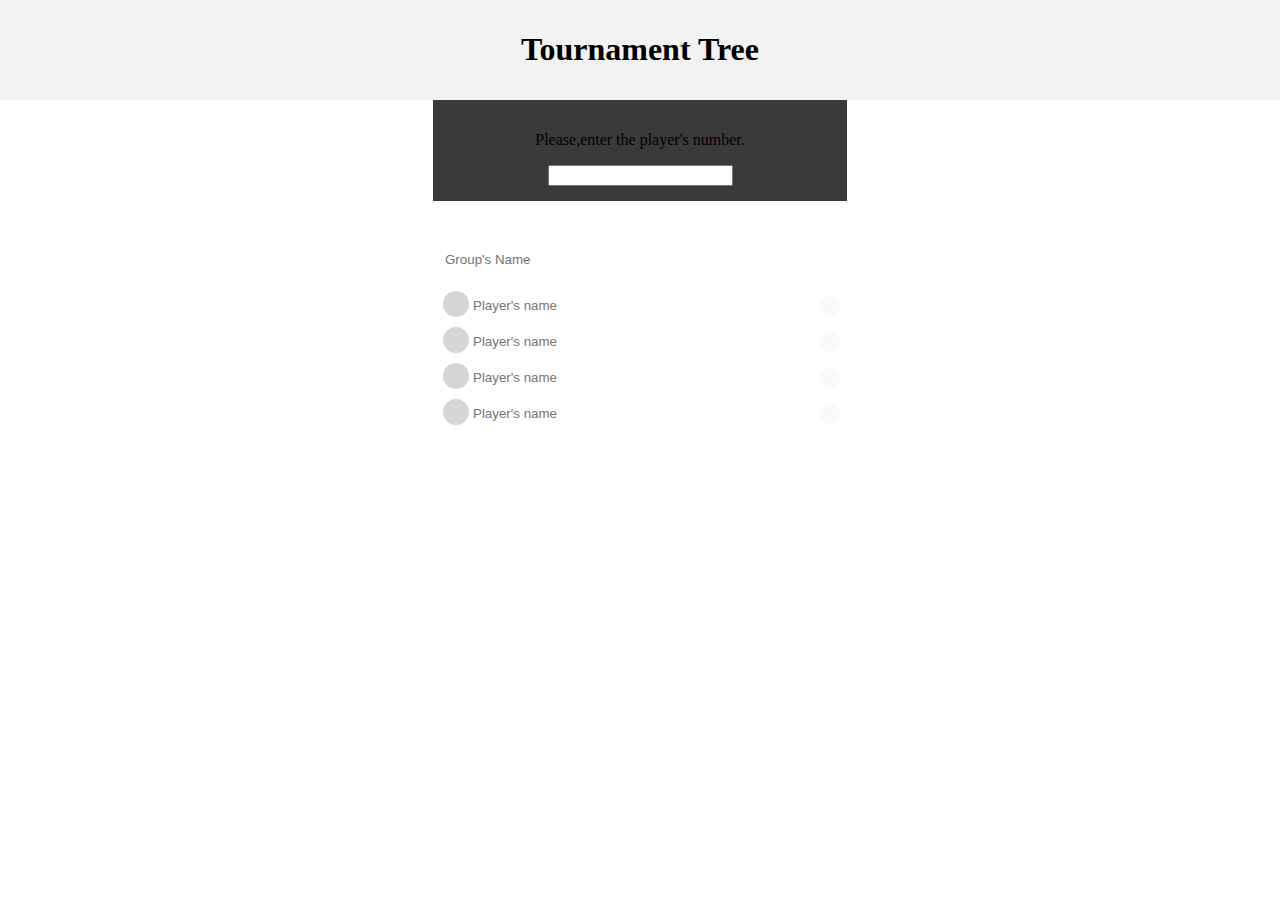
==== index.html @ 166a0d12 "home" ====
<!DOCTYPE html>
<html lang="en">
<head>
    <link rel="stylesheet" type="text/css" href="indexstyle.css"/>
    <meta charset="UTF-8">
    <title>Tournament tree</title>
</head>

<body>
<div class="home_container">
<div class="title_container">
    <h1 >Tournament Tree</h1>
</div>
    <div class="nbr-player_container">
        <p>Please,enter the player's number.</p>
        <input name="nbr-player" type="text" value=""/>
    </div>

        <div class="taskcol">
            <i class="fa fa-clock-o"></i> <input type="text" name="title[]" placeholder="Group's Name">
            <ul class="tasklist">
                <li class="task">
                    <div class="task__checkbox"><div class="newcheckbox"><input type="hidden" name="state[]" value="0"></div></div>
                    <div class="task__input"><input type="text" name="task[]" placeholder="Player's name"></div>
                    <div class="task__delete"><a class="delete js-delete-task"><i class="fa fa-times"></i></a></div>
                </li>
                <li class="task">
                    <div class="task__checkbox"><div class="newcheckbox"><input type="hidden" name="state[]" value="0"></div></div>
                    <div class="task__input"><input type="text" name="task[]" placeholder="Player's name"></div>
                    <div class="task__delete"><a class="delete js-delete-task"><i class="fa fa-times"></i></a></div>
                </li>
                <li class="task">
                    <div class="task__checkbox"><div class="newcheckbox"><input type="hidden" name="state[]" value="0"></div></div>
                    <div class="task__input"><input type="text" name="task[]" placeholder="Player's name"></div>
                    <div class="task__delete"><a class="delete js-delete-task"><i class="fa fa-times"></i></a></div>
                </li>
                <li class="task">
                    <div class="task__checkbox"><div class="newcheckbox"><input type="hidden" name="state[]" value="0"></div></div>
                    <div class="task__input"><input type="text" name="task[]" placeholder="Player's name"></div>
                    <div class="task__delete"><a class="delete js-delete-task"><i class="fa fa-times"></i></a></div>
                </li>
            </ul>

        </div>
    </div>
</div>

<script src="scriptindex.js"/>
</body>
</html>
---- indexstyle.css ----
html,body{
    margin: 0px;
    padding: 0px;
}
.title_container{

    text-align:center;
    background-color: #f2f2f2;
    padding: 10px;
    margin-right:auto;
    margin-left: auto;


}
.nbr-player_container{

    background-color: #3A3A3A ;
    padding:15px;
    margin-left: auto;
    margin-right: auto;
    text-align: center;
    width: 30%;
}
.players_settings_container{

    padding:15px;
    text-align: center;
}
.taskcol {
    flex: auto;
    background: #fff;
    border-radius: 6px;
    padding: 16px;
    margin: 30px;
    max-width: 400px;
    min-width: 250px;
    margin-right: auto;
    margin-left: auto;

}

.taskcol input[type=text] {
    border: 1px solid transparent;
    background: transparent;
    padding: 4px;
    vertical-align: top;
    outline: none;
}

.taskcol input[type=text]:hover {
    border-bottom: 1px dashed #999;
}

.taskcol input[type=text]:focus {
    border: 1px solid #ccc;
}

.tasklist {
    list-style-type: none;
    padding: 0;
}

.task {
    display: flex;
    align-items: center;
}
.task:hover .delete { opacity: 1; }
.task > div {
    flex: auto;
}

.task__checkbox {
    max-width: 20px;
}
.task__input {
    margin: 0 8px;
}
.task__input input[type=text] {
    width: 100%;
}

.task__delete {
    max-width: 20px;
}

.newcheckbox {
    display: inline-block;
    width: 20px;
    height: 20px;
    border-radius: 50%;
    background: #d5d5d5;
    border: 3px solid #d5d5d5;
    margin: 3px;
    cursor: pointer;

    transition: all .15s;
}

.newcheckbox:not(.active):hover {
    background: #AF97E8;
}

.active {
    box-shadow: 0 0 0 3px #F66F9A;
    background: #F66F9A;
}

.add {
    border: none;
    background: #F66F9A;
    color: #fff;
    border-radius: 20px;
    padding: 6px 16px;
    font-weight: bold;
    text-transform: uppercase;
    font-size: .8em;
}

.delete {
    display: block;
    opacity: .2	;
    border: none;
    border-radius: 50%;
    width: 20px;
    height: 18px;
    padding-top: 2px;
    background: #e1e1e1;
    text-align: center;
    color: #999	;

    transition: all .3s;
}
.delete:hover {
    background: tomato;
    color: #fff;
}

.fa-clock-o {
    color: #999;
    margin-top: 10px;
}


.alert {
    display: none;
    position: fixed;
    bottom: 0;
    right :0;
    background: #C4DB5E;
    color: #fff;
    font-weight: bold;
    padding: 10px 20px 10px 10px;
    border-top-left-radius: 4px;
}
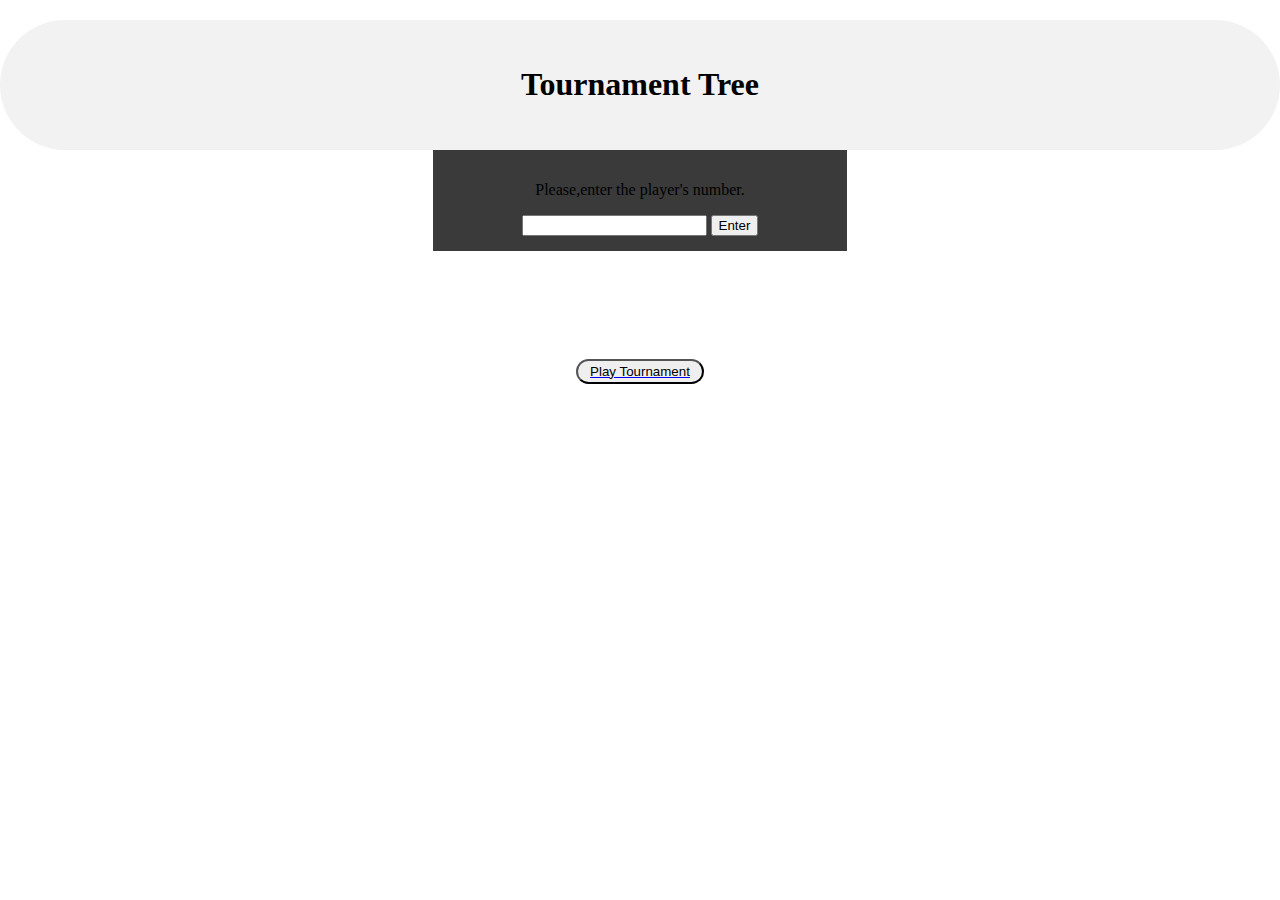
==== commit cda57a4b: "Add files via upload" ====
--- a/index.html
+++ b/index.html
@@ -1,50 +1,41 @@
 <!DOCTYPE html>
 <html lang="en">
 <head>
+    <meta charset="UTF-8">
     <link rel="stylesheet" type="text/css" href="indexstyle.css"/>
-    <meta charset="UTF-8">
-    <title>Tournament tree</title>
+    <title>home</title>
 </head>
-
 <body>
 <div class="home_container">
-<div class="title_container">
-    <h1 >Tournament Tree</h1>
-</div>
+
+    <div class="title_container">
+        <h1>Tournament Tree</h1>
+    </div>
     <div class="nbr-player_container">
         <p>Please,enter the player's number.</p>
-        <input name="nbr-player" type="text" value=""/>
+        <input id="nbr_player" name="nbr-player" type="text" value="">
+        <a ><button type="submit" value="Play tournament" id="nbr_player_button">Enter</button></a>
     </div>
 
-        <div class="taskcol">
-            <i class="fa fa-clock-o"></i> <input type="text" name="title[]" placeholder="Group's Name">
-            <ul class="tasklist">
-                <li class="task">
-                    <div class="task__checkbox"><div class="newcheckbox"><input type="hidden" name="state[]" value="0"></div></div>
-                    <div class="task__input"><input type="text" name="task[]" placeholder="Player's name"></div>
-                    <div class="task__delete"><a class="delete js-delete-task"><i class="fa fa-times"></i></a></div>
-                </li>
-                <li class="task">
-                    <div class="task__checkbox"><div class="newcheckbox"><input type="hidden" name="state[]" value="0"></div></div>
-                    <div class="task__input"><input type="text" name="task[]" placeholder="Player's name"></div>
-                    <div class="task__delete"><a class="delete js-delete-task"><i class="fa fa-times"></i></a></div>
-                </li>
-                <li class="task">
-                    <div class="task__checkbox"><div class="newcheckbox"><input type="hidden" name="state[]" value="0"></div></div>
-                    <div class="task__input"><input type="text" name="task[]" placeholder="Player's name"></div>
-                    <div class="task__delete"><a class="delete js-delete-task"><i class="fa fa-times"></i></a></div>
-                </li>
-                <li class="task">
-                    <div class="task__checkbox"><div class="newcheckbox"><input type="hidden" name="state[]" value="0"></div></div>
-                    <div class="task__input"><input type="text" name="task[]" placeholder="Player's name"></div>
-                    <div class="task__delete"><a class="delete js-delete-task"><i class="fa fa-times"></i></a></div>
-                </li>
-            </ul>
+    <div class="taskcol">
 
-        </div>
+        <ul class="tasklist">
+        </ul>
+
     </div>
+
+
+
+
+
+    </div>
+
+    <a  href="tree.html"><button type="submit" value="Play tournament" class="play_button">Play Tournament</button></a>
 </div>
 
-<script src="scriptindex.js"/>
-</body>
+
+<script src="scriptindex.js"></script>
+
+    </body>
+    </html>
 </html>--- a/indexstyle.css
+++ b/indexstyle.css
@@ -4,15 +4,16 @@
     padding: 0px;
 }
 .title_container{
+    margin-top: 20px;
 
     text-align:center;
     background-color: #f2f2f2;
-    padding: 10px;
+    padding: 25px;
     margin-right:auto;
     margin-left: auto;
+    border-radius:100px ;
+}
 
-
-}
 .nbr-player_container{
 
     background-color: #3A3A3A ;
@@ -21,11 +22,15 @@
     margin-right: auto;
     text-align: center;
     width: 30%;
+
 }
 .players_settings_container{
 
     padding:15px;
     text-align: center;
+}
+.alltaskcol{
+    display:flex;
 }
 .taskcol {
     flex: auto;
@@ -37,6 +42,7 @@
     min-width: 250px;
     margin-right: auto;
     margin-left: auto;
+
 
 }
 
@@ -153,5 +159,14 @@
     padding: 10px 20px 10px 10px;
     border-top-left-radius: 4px;
 }
+.play_button{
+    margin-top: 10px;
+    display: block;
+    border-radius: 25px;
+    width: 10%;
+    height: 25px;
+    margin-left: auto;
+    margin-right: auto;
 
+}
 
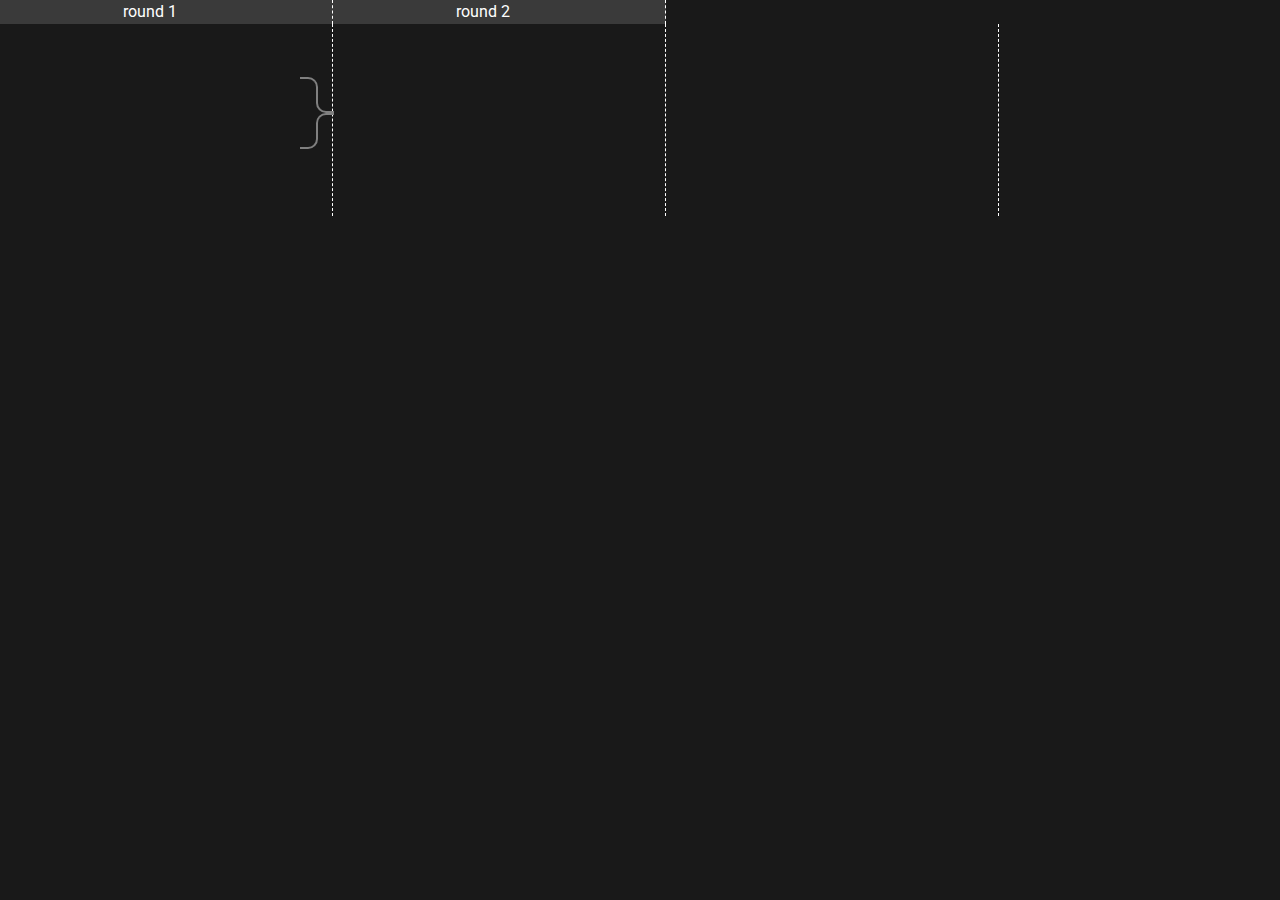
==== commit ee1c082b: "Ajout de la commande 'Nombre de joueur' et génération des rounds." ====
--- a/index.html
+++ b/index.html
@@ -1,41 +1,275 @@
+
 <!DOCTYPE html>
 <html lang="en">
 <head>
     <meta charset="UTF-8">
-    <link rel="stylesheet" type="text/css" href="indexstyle.css"/>
-    <title>home</title>
+    <title>Title</title>
+    <link rel="stylesheet" type="text/css" href="css/style.css"/>
+    <link rel="stylesheet" type="text/css" href="css/fontawesome-all.min.css"/>
 </head>
 <body>
-<div class="home_container">
-
-    <div class="title_container">
-        <h1>Tournament Tree</h1>
-    </div>
-    <div class="nbr-player_container">
-        <p>Please,enter the player's number.</p>
-        <input id="nbr_player" name="nbr-player" type="text" value="">
-        <a ><button type="submit" value="Play tournament" id="nbr_player_button">Enter</button></a>
-    </div>
-
-    <div class="taskcol">
-
-        <ul class="tasklist">
-        </ul>
-
-    </div>
-
-
-
-
-
-    </div>
-
-    <a  href="tree.html"><button type="submit" value="Play tournament" class="play_button">Play Tournament</button></a>
+<div class="header">
+
 </div>
-
-
-<script src="scriptindex.js"></script>
-
-    </body>
-    </html>
+<div class="container">
+
+
+
+<!--
+    <div class="round one">
+        <div class="group" id="1">
+            <div id="player_1" class="group-container-player one round_one group_1">
+                <span class="username">Jean Michel</span>
+                <button class="btn one win group_1">Winner</button>
+                <button class="btn more"><i class="fas fa-angle-down"></i></button>
+            </div>
+            <div id="player_2" class="group-container-player two round_one group_1">
+                <span class="username">Jean Bernard</span>
+                <button class="btn two win group_1">Winner</button>
+                <button class="btn more"><i class="fas fa-angle-down"></i></button>
+            </div>
+        </div>
+        <div class="group" id="2">
+            <div id="player_3" class="group-container-player one round_one group_2">
+                <span class="username">username</span>
+                <button class="btn one win group_2">Winner</button>
+                <button class="btn more"><i class="fas fa-angle-down"></i></button>
+            </div>
+            <div id="player_4" class="group-container-player two round_one group_2">
+                <span class="username">username</span>
+                <button class="btn two win group_2">Winner</button>
+                <button class="btn more"><i class="fas fa-angle-down"></i></button>
+            </div>
+        </div>
+        <div class="group" id="3">
+            <div id="player_5" class="group-container-player one round_one group_3">
+                <span class="username">username</span>
+                <button class="btn one win group_3">Winner</button>
+                <button class="btn more"><i class="fas fa-angle-down"></i></button>
+            </div>
+            <div id="player_6" class="group-container-player two round_one group_3">
+                <span class="username">username</span>
+                <button class="btn two win group_3">Winner</button>
+                <button class="btn more"><i class="fas fa-angle-down"></i></button>
+            </div>
+        </div>
+        <div class="group" id="4">
+            <div id="player_7" class="group-container-player one round_one group_4">
+                <span class="username">username</span>
+                <button class="btn one win group_4">Winner</button>
+                <button class="btn more"><i class="fas fa-angle-down"></i></button>
+            </div>
+            <div id="player_8" class="group-container-player two round_one group_4">
+                <span class="username">username</span>
+                <button class="btn two win group_4">Winner</button>
+                <button class="btn more"><i class="fas fa-angle-down"></i></button>
+            </div>
+        </div>
+        <div class="group" id="5">
+            <div id="player_9" class="group-container-player one round_one group_5">
+                <span class="username">username</span>
+                <button class="btn one win group_5">Winner</button>
+                <button class="btn more"><i class="fas fa-angle-down"></i></button>
+            </div>
+            <div id="player_10" class="group-container-player two round_one group_5">
+                <span class="username">username</span>
+                <button class="btn two win group_5">Winner</button>
+                <button class="btn more"><i class="fas fa-angle-down"></i></button>
+            </div>
+        </div>
+        <div class="group" id="6">
+            <div id="player_11" class="group-container-player one round_one group_6">
+                <span class="username">username</span>
+                <button class="btn one win group_6">Winner</button>
+                <button class="btn more"><i class="fas fa-angle-down"></i></button>
+            </div>
+            <div id="player_12" class="group-container-player two round_one group_6">
+                <span class="username">username</span>
+                <button class="btn two win group_6">Winner</button>
+                <button class="btn more"><i class="fas fa-angle-down"></i></button>
+            </div>
+        </div>
+        <div class="group" id="7">
+            <div id="player_13" class="group-container-player one round_one group_7">
+                <span class="username">username</span>
+                <button class="btn one win group_7">Winner</button>
+                <button class="btn more"><i class="fas fa-angle-down"></i></button>
+            </div>
+            <div id="player_14" class="group-container-player two round_one group_7">
+                <span class="username">username</span>
+                <button class="btn two win group_7">Winner</button>
+                <button class="btn more"><i class="fas fa-angle-down"></i></button>
+            </div>
+        </div>
+        <div class="group" id="8">
+            <div id="player_15" class="group-container-player one round_one group_8">
+                <span class="username">username</span>
+                <button class="btn one win group_8">Winner</button>
+                <button class="btn more"><i class="fas fa-angle-down"></i></button>
+            </div>
+            <div id="player_16" class="group-container-player two round_one group_8">
+                <span class="username">username</span>
+                <button class="btn two win group_8">Winner</button>
+                <button class="btn more"><i class="fas fa-angle-down"></i></button>
+            </div>
+        </div>
+    </div>
+    <div class="arrow">
+        <div class="container-arrow">
+            <div id="arrow_1" class="group-container-line_top__left active"></div>
+            <div id="arrow_1" class="group-container-line_top__right active"></div>
+            <div id="arrow_1" class="group-container-line_bottom__right"></div>
+            <div id="arrow_1" class="group-container-line_bottom__left"></div>
+        </div>
+        <div class="container-arrow">
+            <div id="arrow_2" class="group-container-line_top__left"></div>
+            <div id="arrow_2" class="group-container-line_top__right"></div>
+            <div id="arrow_2" class="group-container-line_bottom__right"></div>
+            <div id="arrow_2" class="group-container-line_bottom__left"></div>
+        </div>
+        <div class="container-arrow">
+            <div id="arrow_3" class="group-container-line_top__left"></div>
+            <div id="arrow_3" class="group-container-line_top__right"></div>
+            <div id="arrow_3" class="group-container-line_bottom__right"></div>
+            <div id="arrow_3" class="group-container-line_bottom__left"></div>
+        </div>
+        <div class="container-arrow">
+            <div id="arrow_4" class="group-container-line_top__left"></div>
+            <div id="arrow_4" class="group-container-line_top__right"></div>
+            <div id="arrow_4" class="group-container-line_bottom__right"></div>
+            <div id="arrow_4" class="group-container-line_bottom__left"></div>
+        </div>
+        <div class="container-arrow">
+            <div id="arrow_5" class="group-container-line_top__left"></div>
+            <div id="arrow_5" class="group-container-line_top__right"></div>
+            <div id="arrow_5" class="group-container-line_bottom__right"></div>
+            <div id="arrow_5" class="group-container-line_bottom__left"></div>
+        </div>
+        <div class="container-arrow">
+            <div id="arrow_6" class="group-container-line_top__left"></div>
+            <div id="arrow_6" class="group-container-line_top__right"></div>
+            <div id="arrow_6" class="group-container-line_bottom__right"></div>
+            <div id="arrow_6" class="group-container-line_bottom__left"></div>
+        </div>
+        <div class="container-arrow">
+            <div id="arrow_7" class="group-container-line_top__left"></div>
+            <div id="arrow_7" class="group-container-line_top__right"></div>
+            <div id="arrow_7" class="group-container-line_bottom__right"></div>
+            <div id="arrow_7" class="group-container-line_bottom__left"></div>
+        </div>
+        <div class="container-arrow">
+            <div id="arrow_8" class="group-container-line_top__left"></div>
+            <div id="arrow_8" class="group-container-line_top__right"></div>
+            <div id="arrow_8" class="group-container-line_bottom__right"></div>
+            <div id="arrow_8" class="group-container-line_bottom__left"></div>
+        </div>
+    </div>
+    <div class="round two">
+        <div class="group" id="9">
+            <div id="" class="group-container-player round_two one group_1">
+            </div>
+            <div id="" class="group-container-player round_two two group_2">
+            </div>
+        </div>
+        <div class="group" id="10">
+            <div id="" class="group-container-player round_two one group_3">
+            </div>
+            <div id="" class="group-container-player round_two two group_4">
+            </div>
+        </div>
+        <div class="group" id="11">
+            <div id="" class="group-container-player round_two one group_5">
+            </div>
+            <div id="" class="group-container-player round_two two group_6">
+            </div>
+        </div>
+        <div class="group" id="12">
+            <div id="" class="group-container-player round_two one group_7">
+            </div>
+            <div id="" class="group-container-player round_two two group_8">
+            </div>
+        </div>
+    </div>
+    <div class="arrow">
+        <div class="container-arrow three">
+            <div class="group-container-line_top__left three active"></div>
+            <div class="group-container-line_top__right three active"></div>
+            <div class="group-container-line_bottom__right three"></div>
+            <div class="group-container-line_bottom__left three"></div>
+        </div>
+        <div class="container-arrow three">
+            <div class="group-container-line_top__left three"></div>
+            <div class="group-container-line_top__right three"></div>
+            <div class="group-container-line_bottom__right three"></div>
+            <div class="group-container-line_bottom__left three"></div>
+        </div>
+        <div class="container-arrow three">
+            <div class="group-container-line_top__left three"></div>
+            <div class="group-container-line_top__right three"></div>
+            <div class="group-container-line_bottom__right three"></div>
+            <div class="group-container-line_bottom__left three"></div>
+        </div>
+        <div class="container-arrow three">
+            <div class="group-container-line_top__left three"></div>
+            <div class="group-container-line_top__right three"></div>
+            <div class="group-container-line_bottom__right threet"></div>
+            <div class="group-container-line_bottom__left three"></div>
+        </div>
+    </div>
+    <div class="round three">
+        <div class="group" id="13">
+            <div id="1" class="group-container-player round_three one">
+            </div>
+            <div class="group-container-player round_three two">
+            </div>
+        </div>
+        <div class="group" id="14">
+            <div class="group-container-player round_three one">
+            </div>
+            <div class="group-container-player round_three two">
+            </div>
+        </div>
+    </div>
+    <div class="arrow">
+        <div class="container-arrow four">
+            <div class="group-container-line_top__left four active"></div>
+            <div class="group-container-line_top__right four active"></div>
+            <div class="group-container-line_bottom__right four"></div>
+            <div class="group-container-line_bottom__left four"></div>
+        </div>
+        <div class="container-arrow four">
+            <div class="group-container-line_top__left four"></div>
+            <div class="group-container-line_top__right four"></div>
+            <div class="group-container-line_bottom__right four"></div>
+            <div class="group-container-line_bottom__left four"></div>
+        </div>
+    </div>
+    <div class="round four">
+        <div class="group" id="15">
+            <div id="1" class="group-container-player round_four one">
+            </div>
+            <div class="group-container-player round_four two">
+                <input type="text" placeholder="Place a value">
+            </div>
+        </div>
+    </div>
+    <div class="arrow">
+    <div class="container-arrow five">
+        <div class="group-container-line_top__left five active"></div>
+        <div class="group-container-line_top__right five active"></div>
+        <div class="group-container-line_bottom__right five"></div>
+        <div class="group-container-line_bottom__left five"></div>
+    </div>
+    </div>
+    <div class="round five">
+        <div class="group" id="16">
+            <div id="1" class="group-container-player one">
+            </div>
+        </div>
+    </div>
+-->
+</div>
+
+<script src="js/script.js"></script>
+</body>
 </html>--- a/css/style.css
+++ b/css/style.css
@@ -0,0 +1,333 @@
+/*----------------------------------------------*\
+	$FONT
+\*----------------------------------------------*/
+
+@import url('https://fonts.googleapis.com/css?family=Felipa');
+@import url('https://fonts.googleapis.com/css?family=Roboto:400,700');
+
+/*----------------------------------------------*\
+	$CONTENT
+\*----------------------------------------------*/
+html, body{
+    font-family: roboto;
+    font-size: 16px;
+    line-height: 1.4;
+    margin: 0;
+    padding: 0;
+    background-color: #f2f2f2;
+    line-height: 150%;
+    background-color: #191919;
+}
+
+input[type=text]{
+    width: 90%;
+    background-color: transparent;
+    color: white;
+    border: none !important;
+    padding: 1em;
+}
+
+.container{
+    position: relative;
+    display: inline-flex;
+}
+
+.header{
+    position: relative;
+    display: inline-flex;
+    background-color: #3A3A3A;
+    color: white;
+    z-index: 10;
+}
+
+.header-round{
+    display: flex;
+    width: 300px;
+    justify-content: center;
+    align-content: center;
+}
+
+.round{
+    width: 300px;
+    display: inline-flex;
+    justify-content: center;
+    align-content: center;
+    flex-direction: column;
+}
+
+.header-arrow, .arrow{
+    width: 2em;
+    display: flex;
+    flex-direction: column;
+    border-right: 1px dashed white;
+}
+
+.container-arrow{
+    margin-top: 3.3em;
+    margin-bottom: 4.2em;
+}
+
+.container-arrow.two{
+    margin-top: 8.9em;
+    margin-bottom: 10em;
+}
+
+.container-arrow.three{
+    margin-top: 86px;
+    margin-bottom: 93px;
+}
+
+.container-arrow.four{
+    margin-top: 185px;
+    margin-bottom: 195px;
+}
+
+.container-arrow.five{
+    margin-top: 23em;
+    margin-bottom: 12em;
+}
+
+.group{
+    margin-bottom: 25px;
+    margin-top: 34px;
+}
+
+.group-container-player{
+    background-color: #3A3A3A;
+    color: white;
+    padding: 5px;
+    height: 27px;
+    border: 2px solid grey;
+    margin-bottom: 1.6em;
+    transition: 0.3s;
+    overflow: hidden;
+    cursor: pointer;
+}
+
+.group-container-player.win{
+    border: 2px solid green;
+    transition: 1s;
+}
+
+.group-container-player.loose{
+    border: 2px solid darkred;
+    transition: 1s;
+}
+
+.group-container-player.active{
+    -webkit-box-shadow: 0px 0px 10px 1px rgba(255,221,0,1);
+    -moz-box-shadow: 0px 0px 10px 1px rgba(255,221,0,1);
+    box-shadow: 0px 0px 10px 1px rgba(255,221,0,1);
+    transition: 0.3s;
+}
+
+.group-container-player.more{
+    height: 500px;
+}
+
+.btn.win{
+    background-color: green;
+    color: white;
+}
+.btn.more{
+    background-color: rgba(255,221,0,1);
+    color: #3a3a3a;
+    margin: 0 5px 0 5px;
+}
+
+.btn{
+    float: right;
+    cursor: pointer;
+    padding: 0.5em 1em 0.5em 1em;
+    border: none !important;
+    -webkit-border-radius: 5px;
+    -moz-border-radius: 5px;
+    border-radius: 5px;
+}
+
+.win{
+    border-color: green;
+}
+
+.round_two.one{
+    margin-bottom: 195px;
+    margin-top: 30px;
+}
+
+.round_two.two{
+    margin-bottom: 55px;
+    margin-top: -40px;
+}
+
+.round_three.one{
+    margin-bottom: 335px;
+    margin-top: 122px;
+}
+
+.round_three.two{
+    margin-bottom: 160px;
+    margin-top: 258px;
+}
+
+.round_four.one{
+    margin-bottom: 500px;
+    margin-top: -20px;
+}
+
+.round_four.two{
+    margin-top: 715px;
+}
+
+.group-container-line_bottom__left, .group-container-line_bottom__right, .group-container-line_top__right, .group-container-line_top__left{
+    border: 2px solid grey;
+}
+
+.group-container-line_bottom__left.active, .group-container-line_bottom__right.active, .group-container-line_top__right.active, .group-container-line_top__left.active{
+    border: 2px solid rgba(255,221,0,1);
+}
+
+.group-container-line_bottom__left.win, .group-container-line_bottom__right.win, .group-container-line_top__right.win, .group-container-line_top__left.win{
+    border: 2px solid green;
+    transition: 1s;
+}
+
+.group-container-line_bottom__left.loose, .group-container-line_bottom__right.loose, .group-container-line_top__right.loose, .group-container-line_top__left.loose{
+    border: 2px solid darkred;
+    transition: 1s;
+}
+
+.group-container-line_top__right.three{
+    border-right: none !important;
+    border-top: none !important;
+    border-radius: 0 0 0 10px;
+    width: 1em;
+    height: 5em;
+    margin-left: 1em;
+}
+
+.group-container-line_bottom__right.three{
+    border-right: none !important;
+    border-bottom: none !important;
+    border-radius: 10px 0 0 0;
+    width: 1em;
+    height: 1em;
+    margin-left: 1em;
+}
+
+.group-container-line_bottom__left.three{
+    border-left: none !important;
+    border-top: none !important;
+    border-radius: 0 0 10px 0;
+    width: 1em;
+    height: 5em;
+}
+
+.group-container-line_top__left.three{
+    border-left: none !important;
+    border-bottom: none !important;
+    border-radius: 0 10px 0 0;
+    width: 1em;
+    height: 1em;
+}
+
+.group-container-line_top__right.four{
+    border-right: none !important;
+    border-top: none !important;
+    border-radius: 0 0 0 10px;
+    width: 1em;
+    height: 10.5em;
+    margin-left: 1em;
+}
+
+.group-container-line_bottom__right.four{
+    border-right: none !important;
+    border-bottom: none !important;
+    border-radius: 10px 0 0 0;
+    width: 1em;
+    height: 1em;
+    margin-left: 1em;
+}
+
+.group-container-line_bottom__left.four{
+    border-left: none !important;
+    border-top: none !important;
+    border-radius: 0 0 10px 0;
+    width: 1em;
+    height: 10.5em;
+}
+
+.group-container-line_top__left.four{
+    border-left: none !important;
+    border-bottom: none !important;
+    border-radius: 0 10px 0 0;
+    width: 1em;
+    height: 1em;
+}
+
+.group-container-line_top__right.five{
+    border-right: none !important;
+    border-top: none !important;
+    border-radius: 0 0 0 10px;
+    width: 1em;
+    height: 22.5em;
+    margin-left: 1em;
+}
+
+.group-container-line_bottom__right.five{
+    border-right: none !important;
+    border-bottom: none !important;
+    border-radius: 10px 0 0 0;
+    width: 1em;
+    height: 1em;
+    margin-left: 1em;
+}
+
+.group-container-line_bottom__left.five{
+    border-left: none !important;
+    border-top: none !important;
+    border-radius: 0 0 10px 0;
+    width: 1em;
+    height: 22.5em;
+}
+
+.group-container-line_top__left.five{
+    border-left: none !important;
+    border-bottom: none !important;
+    border-radius: 0 10px 0 0;
+    width: 1em;
+    height: 1em;
+}
+
+.group-container-line_top__left{
+    border-left: none !important;
+    border-bottom: none !important;
+    border-radius: 0 10px 0 0;
+    width: 1em;
+    height: 1em;
+}
+
+.group-container-line_top__right{
+    border-right: none !important;
+    border-top: none !important;
+    border-radius: 0 0 0 10px;
+    width: 1em;
+    height: 1em;
+    margin-left: 1em;
+}
+
+.group-container-line_bottom__right{
+    border-right: none !important;
+    border-bottom: none !important;
+    border-radius: 10px 0 0 0;
+    width: 1em;
+    height: 1em;
+    margin-left: 1em;
+}
+
+.group-container-line_bottom__left{
+    border-left: none !important;
+    border-top: none !important;
+    border-radius: 0 0 10px 0;
+    width: 1em;
+    height: 1em;
+}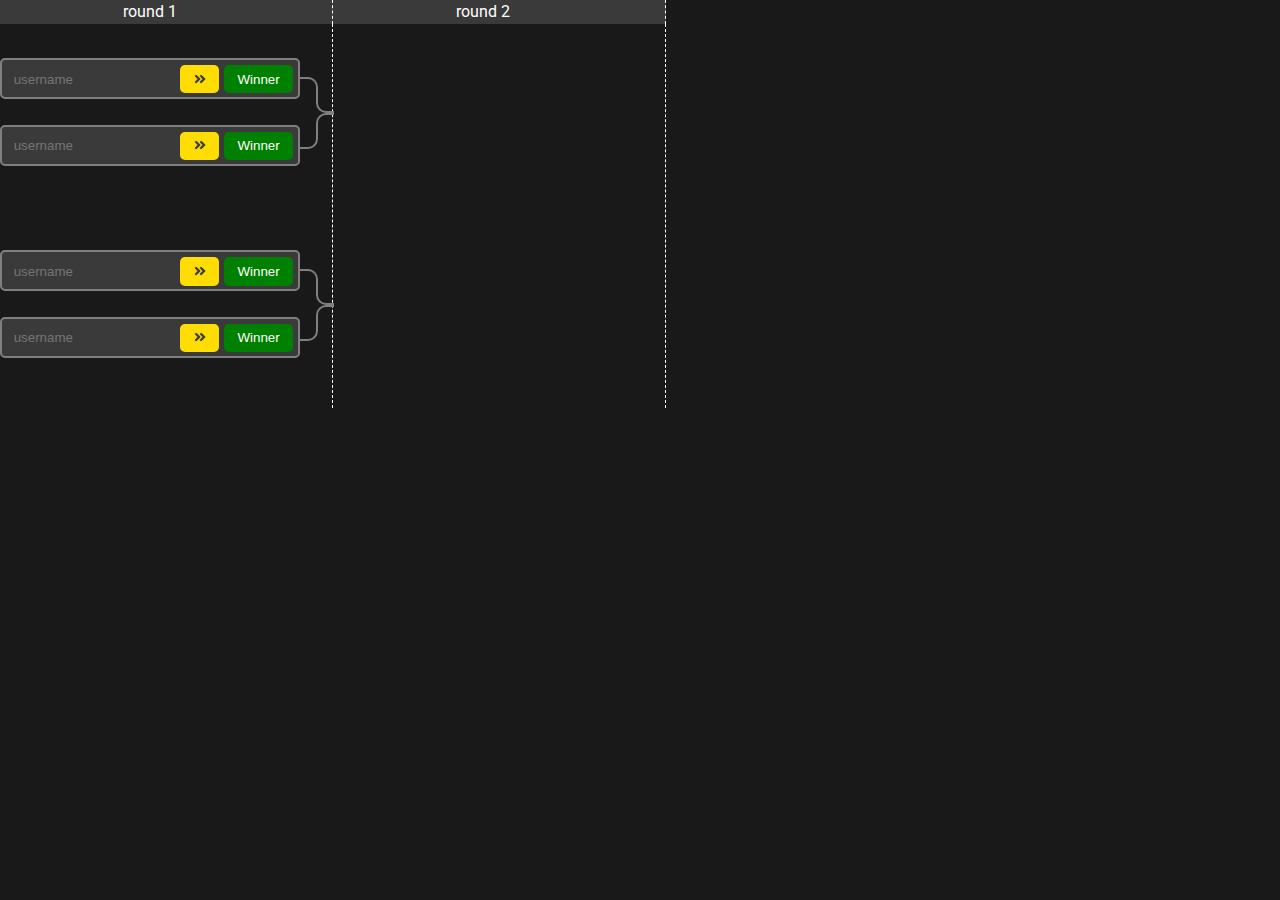
==== commit 99fcab10: "Création de la page Static 'simplification et développement du transfert de round.'" ====
--- a/index.html
+++ b/index.html
@@ -6,6 +6,7 @@
     <title>Title</title>
     <link rel="stylesheet" type="text/css" href="css/style.css"/>
     <link rel="stylesheet" type="text/css" href="css/fontawesome-all.min.css"/>
+    <link rel="icon" type="image/png" href="./img/26914273_1577362475644642_895195590_n.png" />
 </head>
 <body>
 <div class="header">
@@ -14,10 +15,9 @@
 <div class="container">
 
 
-
-<!--
+    <!--
     <div class="round one">
-        <div class="group" id="1">
+        <div class="group group_1" id="1">
             <div id="player_1" class="group-container-player one round_one group_1">
                 <span class="username">Jean Michel</span>
                 <button class="btn one win group_1">Winner</button>
@@ -93,7 +93,7 @@
             <div id="player_13" class="group-container-player one round_one group_7">
                 <span class="username">username</span>
                 <button class="btn one win group_7">Winner</button>
-                <button class="btn more"><i class="fas fa-angle-down"></i></button>
+                <button class="btn active"><i class="fas fa-angle-down"></i></button>
             </div>
             <div id="player_14" class="group-container-player two round_one group_7">
                 <span class="username">username</span>
@@ -267,9 +267,8 @@
             </div>
         </div>
     </div>
+</div>
 -->
-</div>
-
 <script src="js/script.js"></script>
 </body>
 </html>--- a/css/style.css
+++ b/css/style.css
@@ -20,11 +20,11 @@
 }
 
 input[type=text]{
-    width: 90%;
     background-color: transparent;
     color: white;
     border: none !important;
-    padding: 1em;
+    padding: 0.5em;
+    width: 10em;
 }
 
 .container{
@@ -98,6 +98,7 @@
     padding: 5px;
     height: 27px;
     border: 2px solid grey;
+    border-radius: 5px;
     margin-bottom: 1.6em;
     transition: 0.3s;
     overflow: hidden;
@@ -121,15 +122,12 @@
     transition: 0.3s;
 }
 
-.group-container-player.more{
-    height: 500px;
-}
-
 .btn.win{
     background-color: green;
     color: white;
 }
-.btn.more{
+
+.btn.active{
     background-color: rgba(255,221,0,1);
     color: #3a3a3a;
     margin: 0 5px 0 5px;
@@ -155,8 +153,8 @@
 }
 
 .round_two.two{
-    margin-bottom: 55px;
-    margin-top: -40px;
+    margin-bottom: 57px;
+    margin-top: -39px;
 }
 
 .round_three.one{
